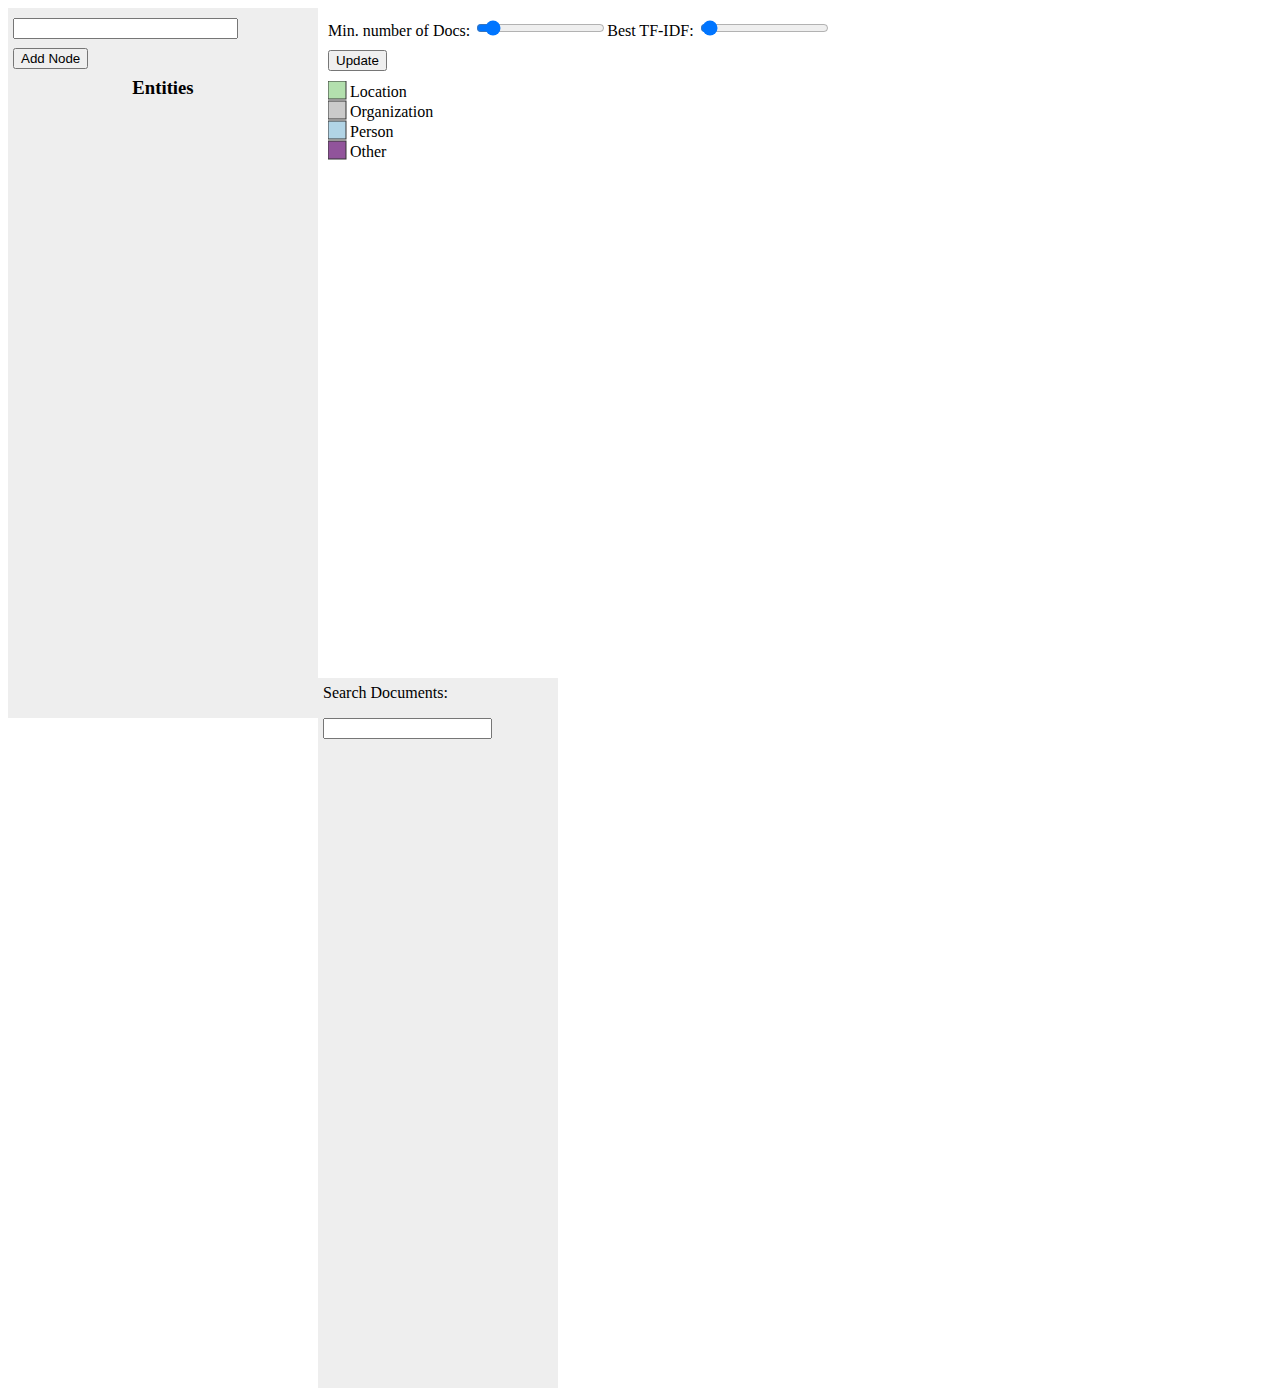
==== django/main/templates/index.html @ 6b0221c4 "Graph parameters" ====
<!DOCTYPE html>
<meta charset="utf-8">

<head>
    <style>
        h3 {
            padding: none;
            margin-bottom: 0px;
            margin-top: 0px;
            text-align: center;
        }
        #left {
            line-height: 30px;
            background-color: #eeeeee;
            height: 700px;
            width: 300px;
            float: left;
            padding: 5px;
        }
        #center {
            height: 650px;
            float: left;
            padding: 10px;
        }
        #right {
            line-height: 20px;
            background-color: #eeeeee;
            width: 230px;
            height: 700px;
            float: left;
            padding: 5px;
        }
        a {
            color: #444444;
        }
        .filter {
            font-size: 0.7em;
        }
        .node {
            stroke: black;
            stroke-width: 1.5px;
        }
        .node.user {
            stroke: black;
            stroke-width: 2.5px;
        }
        .fixed {
            stroke-width: 2.5px;
            stroke: #2c7fb8;
        }
        .selected {
            stroke-width: 2.5px;
            stroke: #ffeda0;
        }
        .link {
            stroke: #999;
            stroke-opacity: .6;
        }
        .label {
            stroke-width: 0;
            // font-family: "Helvetica Neue";
            font-size="20px";
            text-anchor="middle";
        }
        .chart text.num {
            fill: white;
            font: 10px sans-serif;
            text-anchor: end;
        }
        .insight {
            font-size: 0.7em;
            line-height: 10px;
        }
        #result a {
            font-size: 0.8em;
        }
        .legendbox {
            position: absolute;
            top: 120px;
            width: 100px;
            height: 100px;
            padding-right: 20px;
            background-color: white;
        }
        .legend {
            width: 80px;
            height: 100px;
            padding-right: 100px;
        }
        .legend rect {
            fill: white;
            stroke: black;
            opacity: 0.8;
        }
        .legend text {
            //font-family: "Helvetica Neue";

        }
    }
    </style>
    <link rel="stylesheet" type="text/css" href="http://127.0.0.1:8000/s/entities.css">
    <title>Sensemaking using entities in a graph</title>
</head>

<body>
    <div id="left">
        <input type="text" id="node_text" size="25" />
        <button name="addNode" onclick="addNode()">Add Node</button>
        <h3>Entities</h3>
        <div style="overflow-y:auto; height:625px;">
            <svg id="leftcanvas" />
        </div>
    </div>
    <div id="center">
        <div id="menu" style="top: 35px; left: 200px; border-radius: 25px; padding: 10px; background-color: #C8C8C8; height: 100px; width:200px; z-index: 1; position: absolute; visibility: hidden;">
            Documents:
            <br>
            <div id="menuContent">hey</div>
            <a onclick="hideMenu(); return false;" href="#"><img src="s/close-icon.png" alt="Close" height="20" width="20" style="position:absolute; top:5px; right:5px;"></a>
        </div>
        <div id="filter">
            Min. number of Docs:
            <input id="counterFilter" min="0" max="25" value="2" type="range" />Best TF-IDF:
            <input type="range" min="0" max="4100" id="tfidfFilter" value="100" />
            <br/>
            <button name="update" onclick="update()" style="margin-top: 10px; margin-bottom: 10px;">Update</button>
        </div>
        <svg id="graphcanvas" />
    </div>
    <div id="right">
        Search Documents:
        <input type="text" id="search" size="18" style="margin-top: 15px; margin-bottom: 15px;"/>
        <div id="result">
        </div>
    </div>

    <script src="s/jquery.min.js"></script>
    <script src="s/search.js"></script>
    <script src="s/d3/d3.v3.min.js"></script>
    <script src="s/d3/colorbrewer.js"></script>
    <script>
        // For Menu
        var mouse = {
            x: 0,
            y: 0
        };
        document.addEventListener('mousemove', function(e) {
            mouse.x = e.clientX || e.pageX;
            mouse.y = e.clientY || e.pageY
        }, false);

        function hideMenu() {
            $("#menu").css("visibility", "hidden");
        }

        var width = 700,
            height = 700;

        var colorScale = d3.scale.ordinal().range(colorbrewer.PRGn[6]);
        var peoplecolor = "#9ecae1"; //d3.scale.ordinal().range(colorbrewer.Blues[4]);
        var orgcolor = "#bdbdbd"; //d3.scale.ordinal().range(colorbrewer.Reds[4]);
        var placecolor = "#a1d99b"; //d3.scale.ordinal().range(colorbrewer.Greys[4]);
        var usercolor = "#ffeda0"; //d3.scale.ordinal().range(colorbrewer.YlOrBr[4]);

        var force = d3.layout.force()
            .gravity(0.05)
            .charge(-200) //-120
            .linkDistance(150) //125
            .size([width, height]);

        var nodesize = d3.scale.pow().exponent(.5).range([5, 25]);

        var selectedNode = null;
        var draggingNode = null;

        var drag = force.drag()
            .on("dragstart", function(d) {
                draggingNode = d;
                // it's important that we suppress the mouseover event on the node being dragged. Otherwise it will absorb the mouseover event and the underlying node will not detect it
                d3.select(this).attr('pointer-events', 'none');
            })
            .on("dragend", function(d) {
                console.log("drag end" + d);
                //fixNode(d);
                updateLink();
                // now restore the mouseover event or we won't be able to drag a 2nd time
                d3.select(this).attr('pointer-events', '');
                draggingNode = null;

            });

        var updateLink = function() {
            if (draggingNode != null && selectedNode != null && draggingNode != selectedNode) {
                // have to flip the source coordinates since we did this for the existing connectors on the original tree
                var sc = force.nodes().indexOf(selectedNode);
                var tg = force.nodes().indexOf(draggingNode);
                var data = {
                    source: selectedNode,
                    target: draggingNode,
                    weight: 1
                };
                var links = force.links();
                links.push(data);
                updateLinksOnly();
            } else if (draggingNode != null) {
                fixNode(draggingNode);
            }
        }

        var leftsvg = d3.select("#leftcanvas")
            .attr("width", 300)
            .attr("height", height)
            .attr("class", "chart");

        var svg = d3.select("#graphcanvas")
            .attr("width", width)
            .attr("height", height);


        function fixNode(d) {
            //d.fixed = !d.fixed;
            d.fixed = true;
            // d3.select(this).classed("fixed", d.fixed);
        }


        function update() {
            cf = $("#counterFilter").val();
            tf = $("#tfidfFilter").val();
            loadGraph(cf, tf);
        }

        function addNode() {
            var nodes = force.nodes()
            var nodeId = d3.max(nodes, function(d) {
                return d.id + 1;
            })
            var nname = document.getElementById('node_text').value;
            //            var point = d3.mouse(this),
            node = {
                type: "user",
                id: nodeId,
                rank: 0,
                frequency: 0,
                counter: 0,
                name: nname
            };
            n = nodes.push(node);
            restart();
        }

        function overCircle(d) {
            selectedNode = d;
            d3.select(this).classed("selected", true);
        }

        function outCircle(d) {
            d3.select(this).classed("selected", false);
            selectedNode = null;
        }

        function updateLinksOnly() {//this probably is no longer necessary because i fixed the node update problem
            force.start();
            var links = force.links(),
                nodes = force.nodes();

            var link = svg.selectAll(".link").data(links);

            link.enter().insert("line", ".node")
                .attr("class", "link")
                .style("stroke-width", function(d) {
                    return d.weight;
                });

            link.exit().remove();

        }

        function restart() {
            var links = force.links(),
                nodes = force.nodes();

            nodesize
                .domain([0, d3.max(nodes, function(d) {
                    return d.rank;
                })]);
                

            var link = svg.selectAll(".link").data(links);

            link.enter().insert("line", ".node")
                .attr("class", "link")
                .style("stroke-width", function(d) {
                    return d.weight;
                })
                .on("click", function(d) {
                    $("#menu").css("visibility", "visible");
                    $("#menu").css("top", mouse.y + "px");
                    $("#menu").css("left", mouse.x + "px");
                    $("#menuContent").html(d.docs);
                });

            link.exit().remove();

            var nodesvg = svg.selectAll(".node")
                .data(nodes);

            //update existing
            nodesvg.select("circle")
                .attr("r", function(d) {
                    return nodesize(d.rank);
                })
                .on("click", function() {
                    if (d3.event.defaultPrevented) return; // click suppressed
                    console.log("clicked!");
                })
                .on("mouseover", overCircle)
                .on("mouseout", outCircle)
                .style("fill", function(d) {
                    return color(d.type);
                });

            nodesvg.select("text")
                .text(function(d) {
                    return d.name;
                });


            node = nodesvg.enter().append("g")
                .attr("class", "node")
                .call(force.drag);


            node.append("circle")
                .attr("r", function(d) {
                    return nodesize(d.rank);
                })
                .on("click", function() {
                    if (d3.event.defaultPrevented) return; // click suppressed
                    console.log("clicked!");
                })
                .on("mouseover", overCircle)
                .on("mouseout", outCircle)
                .style("fill", function(d) {
                    return color(d.type);
                });

            node.append("text")
                .attr("class", "label")
                .attr("x", function(d) { return 3 + nodesize(d.rank); })
                .attr("y", ".31em")
                .text(function(d) {
                    return d.name;
                });

            nodesvg.exit().remove();

            force.on("tick", function(e) {
                var link = svg.selectAll(".link");
                var node = svg.selectAll(".node");

                link.attr("x1", function(d) {
                    return d.source.x;
                })
                    .attr("y1", function(d) {
                        return d.source.y;
                    })
                    .attr("x2", function(d) {
                        return d.target.x;
                    })
                    .attr("y2", function(d) {
                        return d.target.y;
                    });

                node
                    .attr("transform", function(d) {
                        return "translate(" + d.x + "," + d.y + ")";
                    });
            });
            force.start();

        }

        function color(d) {
            switch (d) {
                case "Person": //person
                    return peoplecolor;
                case "Organization": //org
                    return orgcolor;
                case "Location": //place?
                    return placecolor;
                case "user":
                    return usercolor;
                default:
                    return colorScale(d.type);
            }
        }

        function loadGraph(maxRank, maxTfidf) {
            var url = "/api/v1.0/graph/?counterFilter=" + maxRank + "&tfidfFilter=" + maxTfidf;
            d3.json(url, function(error, graph) {
                //d3.json("s/fake_data.json", function(error, graph) {

                var links = [];

                //Verify that the links are using id property
                graph.links.forEach(function(e) {
                    // Get the source and target nodes
                    var sourceNode = graph.nodes.filter(function(n) {
                        return n.id === e.source;
                    })[0],
                        targetNode = graph.nodes.filter(function(n) {
                            return n.id === e.target;
                        })[0];

                    // Add the edge to the array
                    links.push({
                        source: sourceNode,
                        target: targetNode,
                        weight: e.weight * 2,
                        docs: e.docs
                    });
                });

                force
                    .nodes(graph.nodes)
                    .links(links);

                restart();


                /**
                 **/
                /*
            left side
            */
                var entities = graph.nodes;
                leftsvg.attr("height", function() {
                    return entities.length * 20;
                });
                entities.sort(function(a, b) {
                    if (a.counter > b.counter) {
                        return 1;
                    }
                    if (a.counter < b.counter) {
                        return -1;
                    }
                    return 0;
                }).reverse();

                var barHeight = 20;
                var namewidth = 150;

                var x = d3.scale.linear()
                    .domain([0, d3.max(entities, function(d) {
                        return d.counter
                    })])
                    .range([10, 150]);

                var chart = d3.select(".chart").selectAll("g")
                    .data(entities)
                    .attr("transform", function(d, i) {
                        return "translate(0," + i * barHeight + ")";
                    });;

                chart.select("rect")
                    .attr("fill", function(d) {
                        return color(d.type);
                    })
                    .attr("x", function(d) {
                        return namewidth + 150 - x(d.counter)
                    })
                    .attr("width", function(d) {
                        return x(d.counter);
                    })
                    .attr("height", barHeight - 1)
                chart.select(".num")
                    .attr("class", "num")
                    .attr("x", function(d) {
                        return namewidth + 150 - 3;
                    })
                    .attr("y", barHeight / 2)
                //.attr("dy", ".35em")
                .text(function(d) {
                    return d.counter;
                });
                chart.select("text")
                    .text(function(d) {
                        return d.name
                    })

                ;


                bar = chart.enter().append("g")
                    .attr("transform", function(d, i) {
                        return "translate(0," + i * barHeight + ")";
                    });

                bar.append("text")
                //.attr("x", namewidth)
                .attr("title", function(d) { //this doesn't work, come back and fix it
                    return d.name
                })
                    .text(function(d) {
                        return d.name
                    })
                    .attr("dy", ".75em");

                bar.append("rect")
                    .attr("fill", function(d) {
                        return color(d.type);
                    })
                    .attr("x", function(d) {
                        return namewidth + 150 - x(d.counter)
                    })
                    .attr("width", function(d) {
                        return x(d.counter);
                    })
                    .attr("height", barHeight - 1);

                bar.append("text")
                    .attr("class", "num")
                    .attr("x", function(d) {
                        return namewidth + 150 - 3;
                    })
                    .attr("y", barHeight / 2)
                //.attr("dy", ".35em")
                .text(function(d) {
                    return d.counter;
                });

                chart.exit().remove();

            });

        }
        d3.json("s/types.json", function(error, types) {

            var legend = svg.append("svg")
                .attr("class", "legendbox")
                .style("left", (width) + "px")
                .selectAll(".legend")
                .data(types.types)
                .enter().append("g")
                .attr("class", "legend")
                .attr("transform", function(d, i) {
                    return "translate(0," + i * 20 + ")";
                });

            legend.append("rect")
                .attr("width", 18)
                .attr("height", 18)
                .style("fill", function(d) {
                    return color(d);
                });

            legend.append("text")
                .attr("x", 22)
                .attr("y", 10)
                .attr("dy", ".35em")
                .style("text-anchor", "start")
                .text(function(d) {
                    return d;
                });
        });

        loadGraph(19, 3125);
    </script>
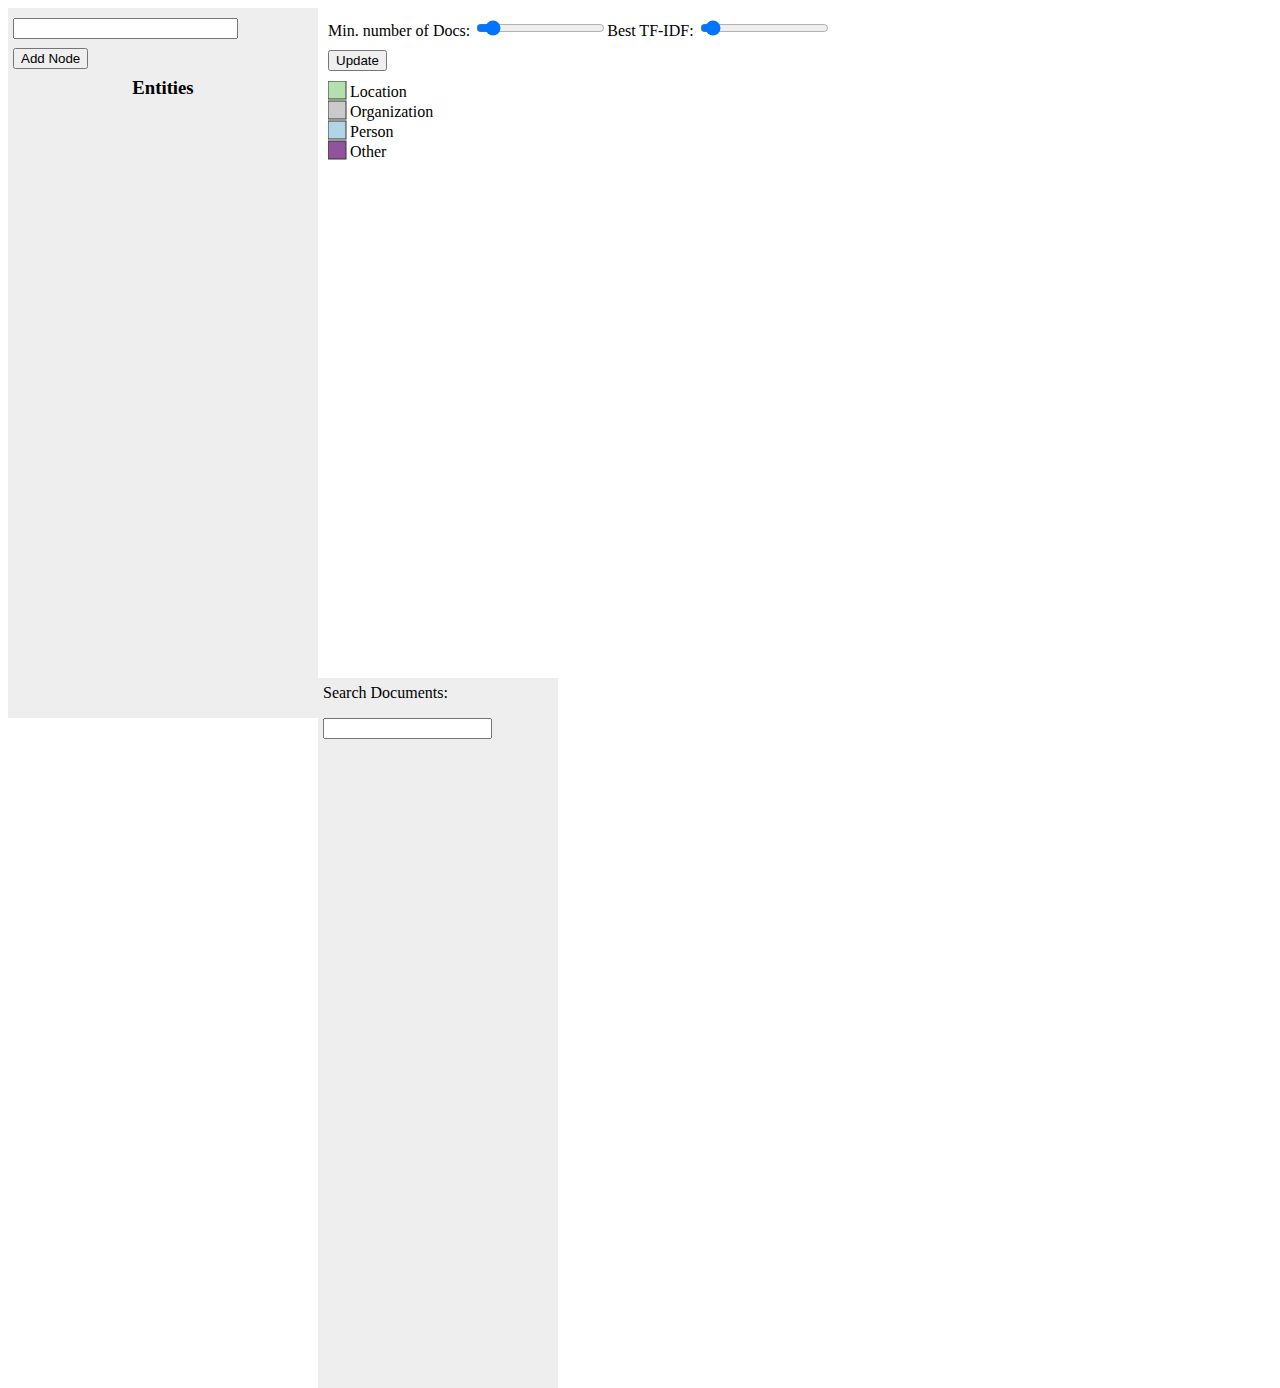
==== commit ed7a5866: "increased gravity a little" ====
--- a/django/main/templates/index.html
+++ b/django/main/templates/index.html
@@ -121,7 +121,7 @@
         <div id="filter">
             Min. number of Docs:
             <input id="counterFilter" min="0" max="25" value="2" type="range" />Best TF-IDF:
-            <input type="range" min="0" max="4100" id="tfidfFilter" value="100" />
+            <input type="range" min="0" max="4100" id="tfidfFilter" value="200" />
             <br/>
             <button name="update" onclick="update()" style="margin-top: 10px; margin-bottom: 10px;">Update</button>
         </div>
@@ -163,7 +163,7 @@
         var usercolor = "#ffeda0"; //d3.scale.ordinal().range(colorbrewer.YlOrBr[4]);
 
         var force = d3.layout.force()
-            .gravity(0.05)
+            .gravity(0.15)
             .charge(-200) //-120
             .linkDistance(150) //125
             .size([width, height]);
@@ -287,6 +287,11 @@
                 
 
             var link = svg.selectAll(".link").data(links);
+            link.attr("class", "link")
+                .style("stroke-width", function(d) {
+                    return d.weight;
+                })
+
 
             link.enter().insert("line", ".node")
                 .attr("class", "link")
@@ -565,6 +570,6 @@
                 });
         });
 
-        loadGraph(19, 3125);
+        loadGraph(2, 200);
     </script>
 
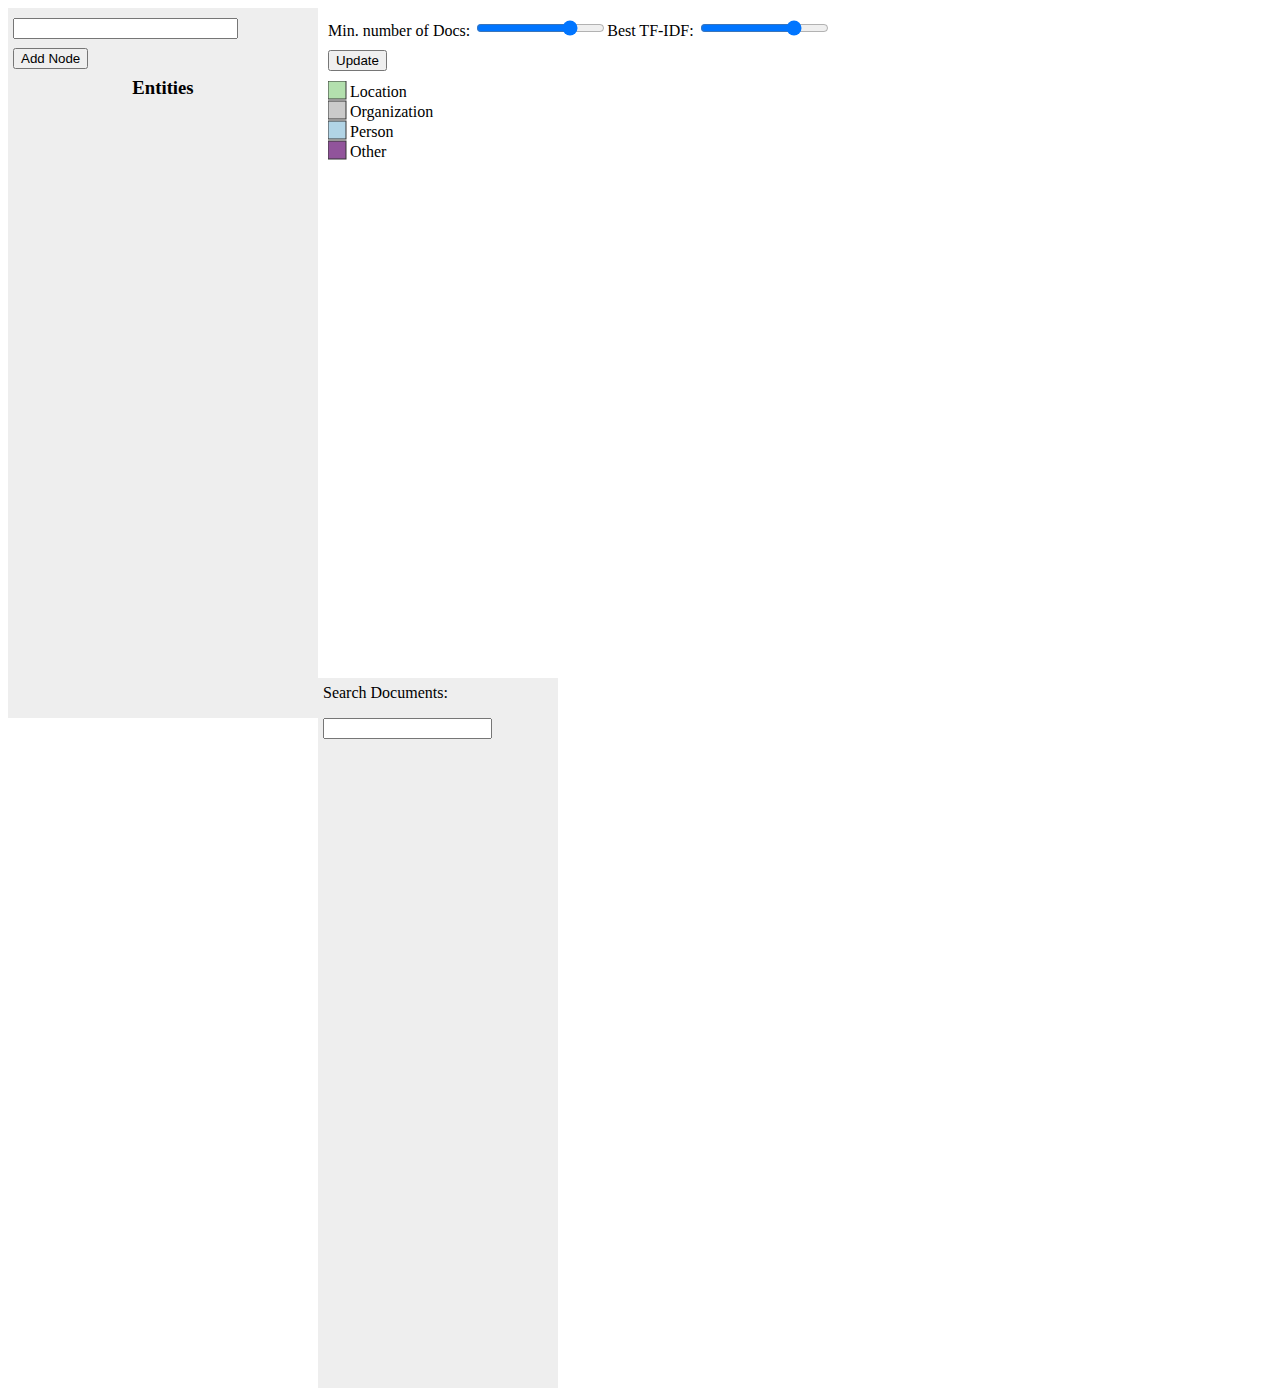
==== commit bbadc49e: "added values to sliders to match default query" ====
--- a/django/main/templates/index.html
+++ b/django/main/templates/index.html
@@ -120,8 +120,8 @@
         </div>
         <div id="filter">
             Min. number of Docs:
-            <input id="counterFilter" min="0" max="25" value="2" type="range" />Best TF-IDF:
-            <input type="range" min="0" max="4100" id="tfidfFilter" value="200" />
+            <input id="counterFilter" min="0" max="25" value="19" type="range" />Best TF-IDF:
+            <input type="range" min="0" max="4100" id="tfidfFilter" value="3125" />
             <br/>
             <button name="update" onclick="update()" style="margin-top: 10px; margin-bottom: 10px;">Update</button>
         </div>
@@ -570,6 +570,6 @@
                 });
         });
 
-        loadGraph(2, 200);
+        loadGraph(19, 3125);
     </script>
 
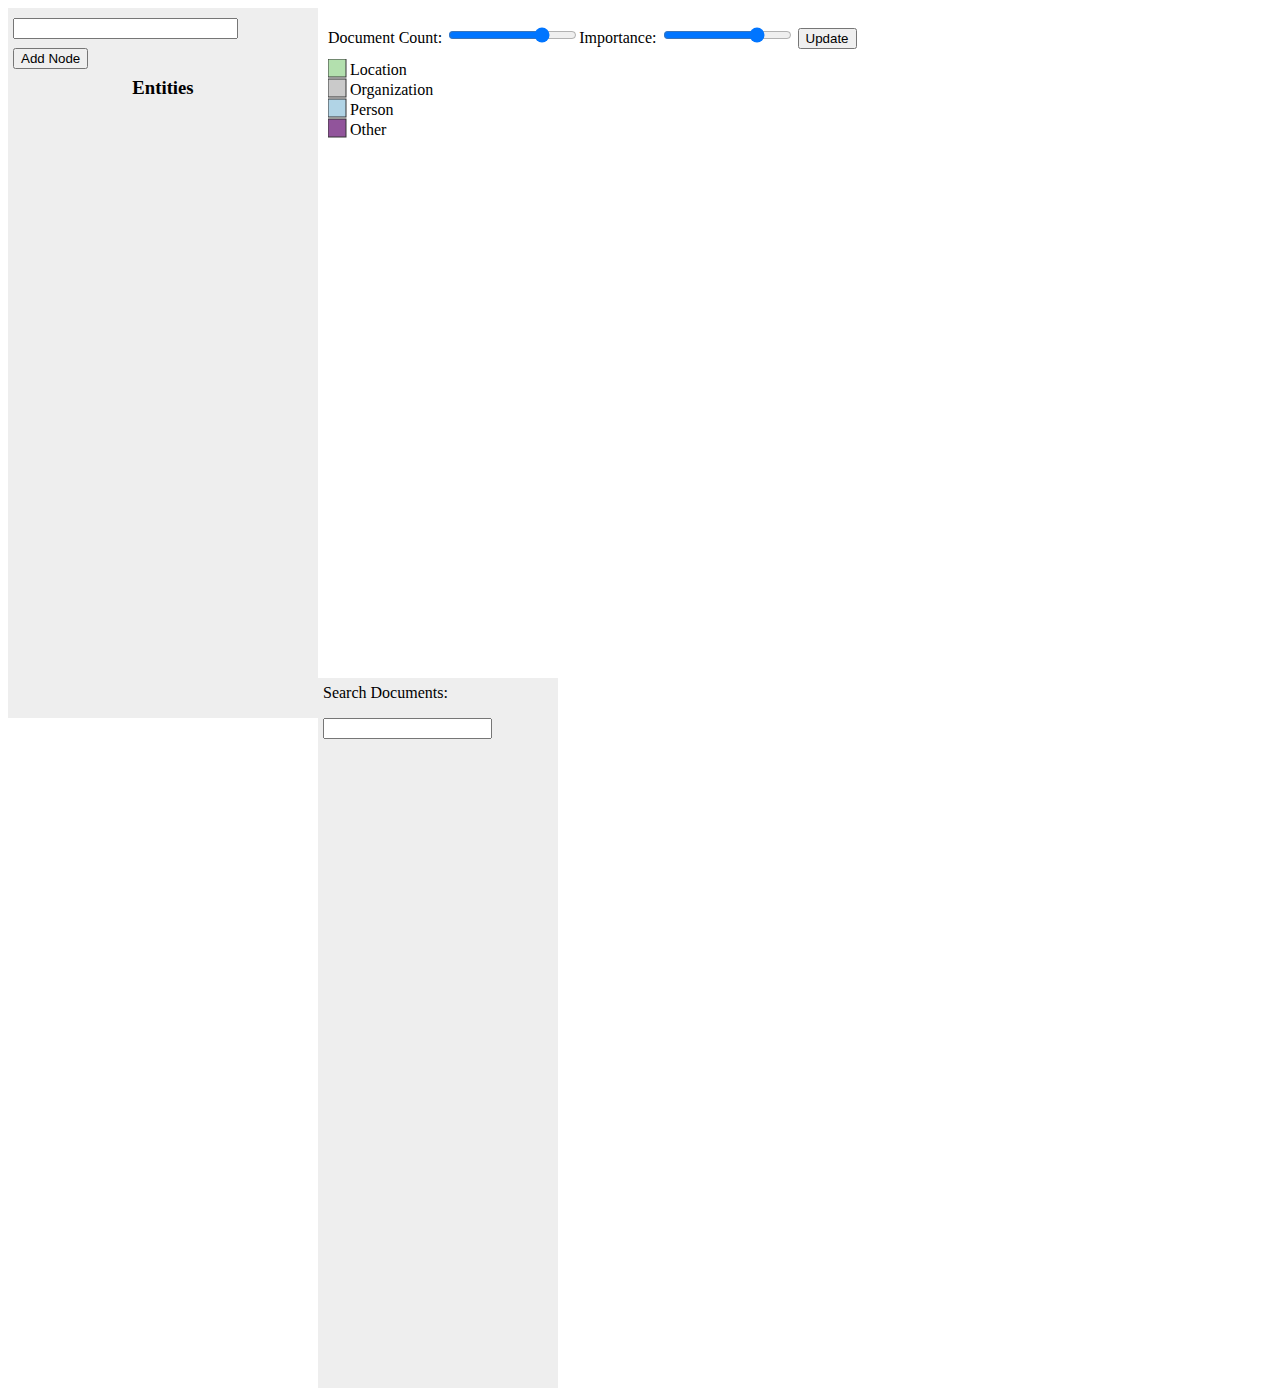
==== commit 5cc869c4: "changed node scale" ====
--- a/django/main/templates/index.html
+++ b/django/main/templates/index.html
@@ -119,10 +119,9 @@
             <a onclick="hideMenu(); return false;" href="#"><img src="s/close-icon.png" alt="Close" height="20" width="20" style="position:absolute; top:5px; right:5px;"></a>
         </div>
         <div id="filter">
-            Min. number of Docs:
-            <input id="counterFilter" min="0" max="25" value="19" type="range" />Best TF-IDF:
+            Document Count:
+            <input id="counterFilter" min="0" max="25" value="19" type="range" />Importance:
             <input type="range" min="0" max="4100" id="tfidfFilter" value="3125" />
-            <br/>
             <button name="update" onclick="update()" style="margin-top: 10px; margin-bottom: 10px;">Update</button>
         </div>
         <svg id="graphcanvas" />
@@ -130,7 +129,7 @@
     <div id="right">
         Search Documents:
         <input type="text" id="search" size="18" style="margin-top: 15px; margin-bottom: 15px;"/>
-        <div id="result">
+        <div id="result" style="overflow-y:auto;height:625px;">
         </div>
     </div>
 
@@ -165,10 +164,10 @@
         var force = d3.layout.force()
             .gravity(0.15)
             .charge(-200) //-120
-            .linkDistance(150) //125
+            .linkDistance(175) //125
             .size([width, height]);
 
-        var nodesize = d3.scale.pow().exponent(.5).range([5, 25]);
+        var nodesize = d3.scale.sqrt().range([10, 25]);
 
         var selectedNode = null;
         var draggingNode = null;
@@ -282,7 +281,7 @@
 
             nodesize
                 .domain([0, d3.max(nodes, function(d) {
-                    return d.rank;
+                    return d.frequency;
                 })]);
                 
 
@@ -302,6 +301,7 @@
                     $("#menu").css("visibility", "visible");
                     $("#menu").css("top", mouse.y + "px");
                     $("#menu").css("left", mouse.x + "px");
+                    $("#menu").css("overflow-y", "auto");
                     $("#menuContent").html(d.docs);
                 });
 
@@ -313,7 +313,7 @@
             //update existing
             nodesvg.select("circle")
                 .attr("r", function(d) {
-                    return nodesize(d.rank);
+                    return nodesize(d.frequency);
                 })
                 .on("click", function() {
                     if (d3.event.defaultPrevented) return; // click suppressed
@@ -570,6 +570,6 @@
                 });
         });
 
-        loadGraph(19, 3125);
+        loadGraph(19, 2500);
     </script>
 
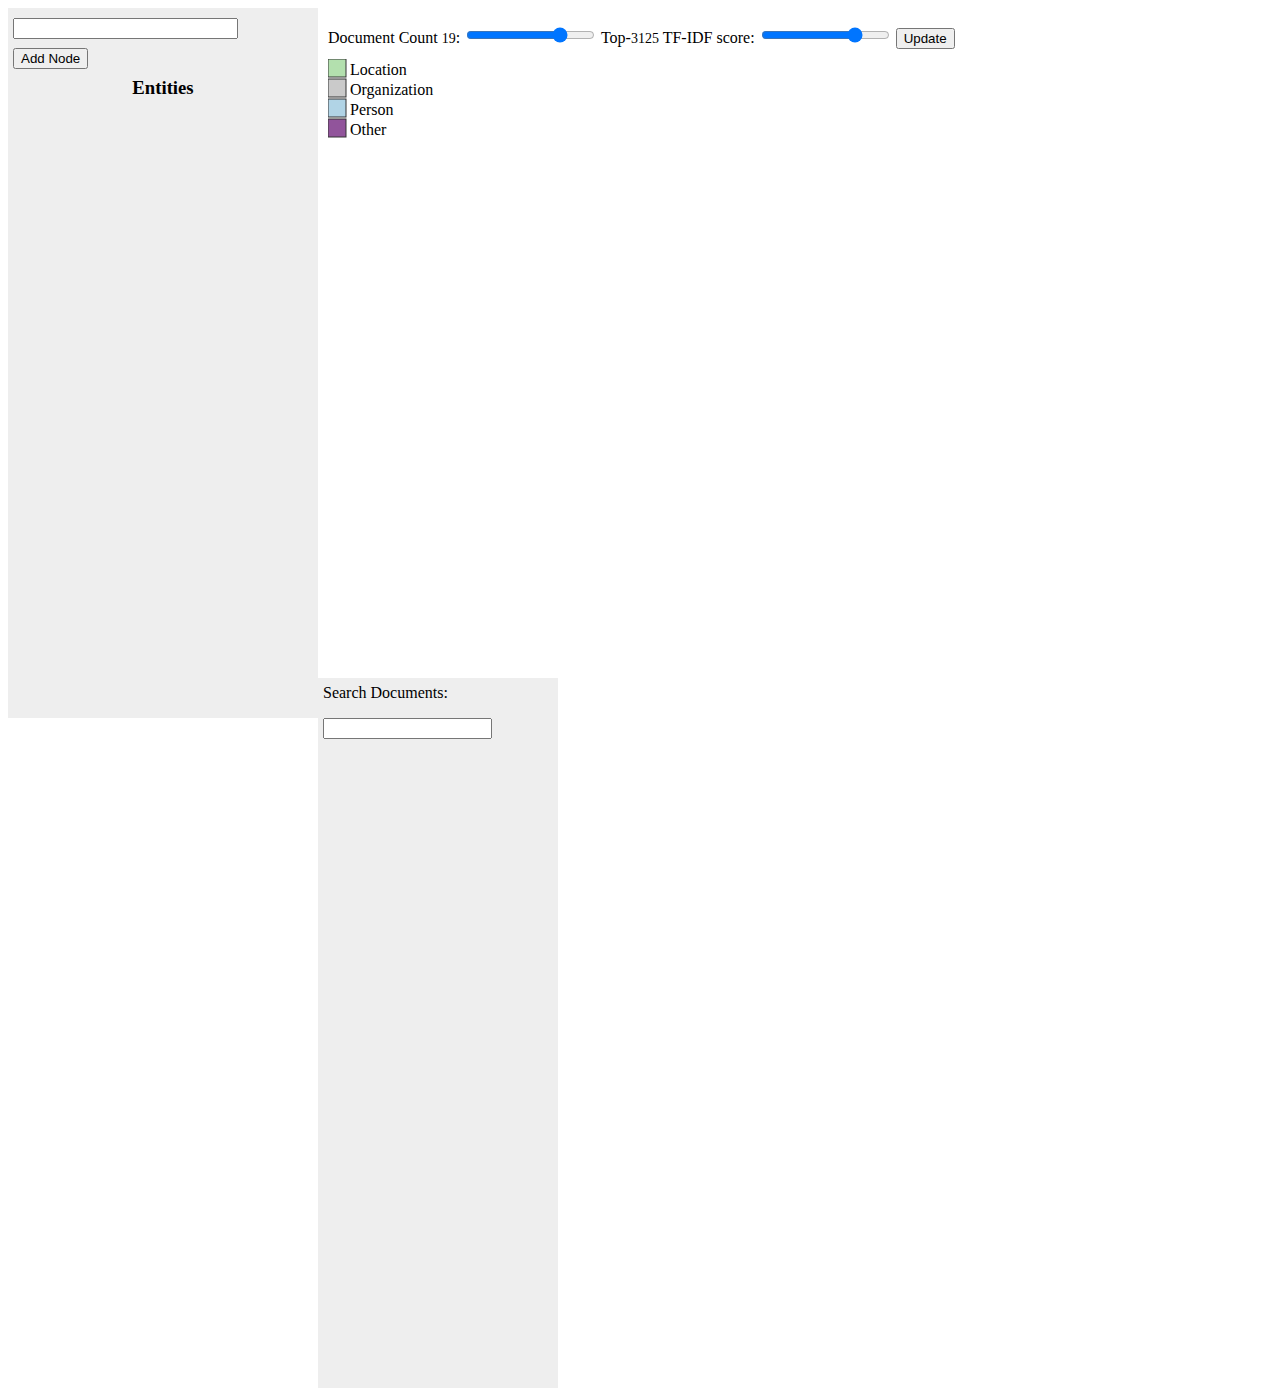
==== commit 53ecf3dc: "display value + padding" ====
--- a/django/main/templates/index.html
+++ b/django/main/templates/index.html
@@ -119,9 +119,10 @@
             <a onclick="hideMenu(); return false;" href="#"><img src="s/close-icon.png" alt="Close" height="20" width="20" style="position:absolute; top:5px; right:5px;"></a>
         </div>
         <div id="filter">
-            Document Count:
-            <input id="counterFilter" min="0" max="25" value="19" type="range" />Importance:
-            <input type="range" min="0" max="4100" id="tfidfFilter" value="3125" />
+            Document Count <span id="valCounterFilter" style="font-family: Lucida Console; font-size: 14px;"></span>:
+            <input id="counterFilter" min="0" max="25" value="19" type="range" oninput="showCounterFilter(this.value)" onchange="showCounterFilter(this.value)"/>
+            Top-<span id="valTfidfFilter" style="font-family: Lucida Console; font-size: 14px;"></span> TF-IDF score:
+            <input type="range" min="0" max="4100" id="tfidfFilter" value="3125" oninput="showTfidfFilter(this.value)" onchange="showTfidfFilter(this.value)" />
             <button name="update" onclick="update()" style="margin-top: 10px; margin-bottom: 10px;">Update</button>
         </div>
         <svg id="graphcanvas" />
@@ -138,6 +139,29 @@
     <script src="s/d3/d3.v3.min.js"></script>
     <script src="s/d3/colorbrewer.js"></script>
     <script>
+        // For sliders
+        function spacePadding(str, nbr = 5) {
+          //String("00000" + n).slice(-5); // returns 00123
+          //("00000" + n).slice(-5); // returns 00123
+          spaces = "";
+          for (i = 0; i < nbr; i++) { 
+            spaces += " ";
+          }
+          console.log(spaces);
+          pad = (str + spaces).slice(0,nbr); // returns "  123" (with two spaces)
+          pad = pad.replace(/ /g, '&nbsp;');//pad.replace(" ", "&nbsp;");
+          console.log(pad);
+          return pad
+        }
+        showTfidfFilter(3125)
+        function showTfidfFilter(newVal){
+          document.getElementById("valTfidfFilter").innerHTML=spacePadding(newVal,4);
+        }
+        showCounterFilter(19)
+        function showCounterFilter(newVal){
+          document.getElementById("valCounterFilter").innerHTML=spacePadding(newVal,2);
+        }
+    
         // For Menu
         var mouse = {
             x: 0,
